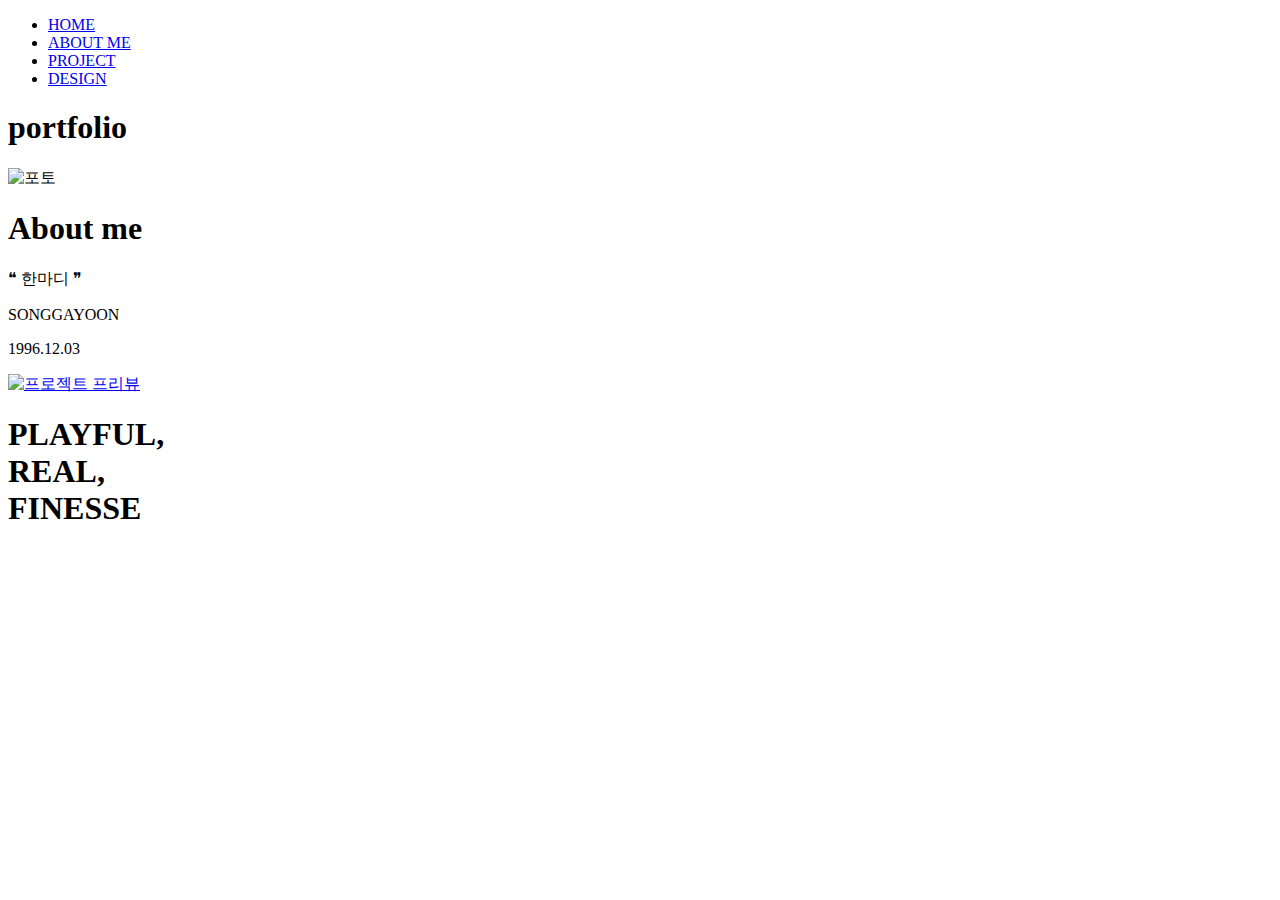
==== pfindex.html @ 0af85158 "수정" ====
<!DOCTYPE html>
<html lang="ko">
<head>
    <meta charset="UTF-8">
    <meta http-equiv="X-UA-Compatible" content="IE=edge">
    <meta name="viewport" content="width=device-width, initial-scale=1.0">
    <title>index</title>
    <link rel="stylesheet" type="text/css" href="https://cdnjs.cloudflare.com/ajax/libs/aos/2.3.4/aos.css">
    <link rel="stylesheet" type="text/css" href="/introp/css/index.css">
</head>
<body>
    <div id="page">
        <div class="section home">
            <nav class="top">
                <ul>
                    <li><a href="#">HOME</a></li>
                    <li><a href="#">ABOUT ME</a></li>
                    <li><a href="#">PROJECT</a></li>
                    <li><a href="#">DESIGN</a></li>
                </ul>
            </nav>
            <div class="content">
                <h1>portfolio</h1>
                <div class="bt"></div>
            </div>
        </div>
        <div class="section aboutme">
            <img src="/introp/imgs/self.png" alt="포토">
            <h1>About me</h1>
            <div class="txtBox">
                <p class="title">❝ 한마디 ❞</p>
                <p>SONGGAYOON</p>
                <p>1996.12.03</p>
            </div>
        </div>
        <div class="section project">
            <div class="preview">
                <a href="https://g-y-gif.github.io/dollop-syrup/c/html/casetify.html" target="_blank"><img src="/introp/imgs/preview.jpg" alt="프로젝트 프리뷰"></a>
            </div>
            <div class="half top50">
                <div class="box">
                    <h1 data-aos="flip-up">PLAYFUL,<br>REAL,<br>FINESSE</h1>
                </div>
            </div>
            <div class="half bottom50"></div>
        </div>   
     </div>
    <script src="https://code.jquery.com/jquery-latest.min.js"></script>
    <script src="https://cdnjs.cloudflare.com/ajax/libs/aos/2.3.4/aos.js"></script>
    <script src="/introp/js/index.js"></script>
</body>
</html>
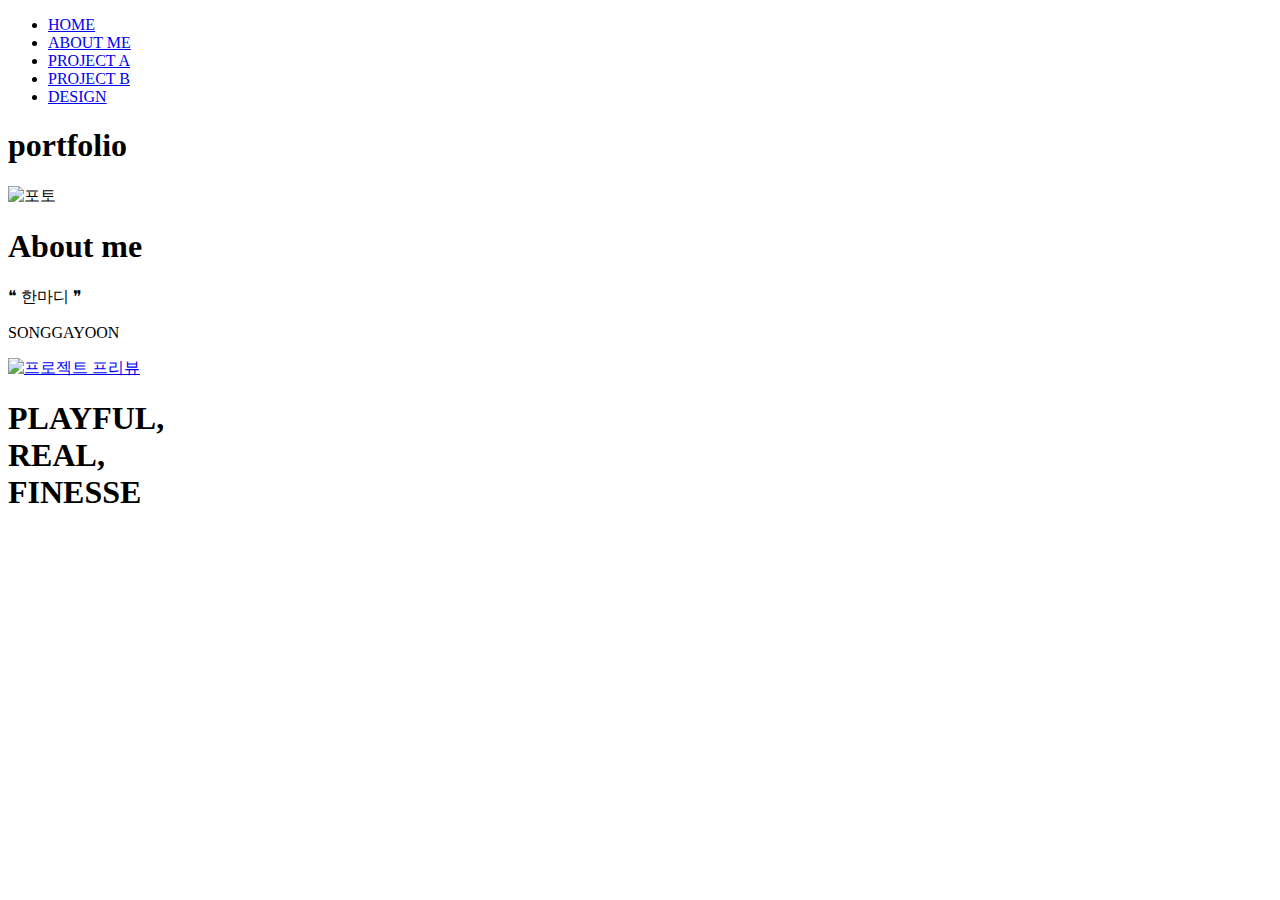
==== commit 6c2357d6: "수정" ====
--- a/pfindex.html
+++ b/pfindex.html
@@ -6,17 +6,18 @@
     <meta name="viewport" content="width=device-width, initial-scale=1.0">
     <title>index</title>
     <link rel="stylesheet" type="text/css" href="https://cdnjs.cloudflare.com/ajax/libs/aos/2.3.4/aos.css">
-    <link rel="stylesheet" type="text/css" href="/introp/css/index.css">
+    <link rel="stylesheet" type="text/css" href="/intropp/css/pfindex.css">
 </head>
 <body>
     <div id="page">
-        <div class="section home">
+        <div id="tab_s01" class="section home">
             <nav class="top">
-                <ul>
-                    <li><a href="#">HOME</a></li>
-                    <li><a href="#">ABOUT ME</a></li>
-                    <li><a href="#">PROJECT</a></li>
-                    <li><a href="#">DESIGN</a></li>
+                <ul class="topvar">
+                    <li><a href="#tab_s01" class="scroll_move">HOME</a></li>
+                    <li><a href="#tab_s02" class="scroll_move">ABOUT ME</a></li>
+                    <li><a href="#tab_s03" class="scroll_move">PROJECT A</a></li>
+                    <li><a href="#tab_s04" class="scroll_move">PROJECT B</a></li>
+                    <li><a href="#tab_s05" class="scroll_move">DESIGN</a></li>
                 </ul>
             </nav>
             <div class="content">
@@ -24,18 +25,18 @@
                 <div class="bt"></div>
             </div>
         </div>
-        <div class="section aboutme">
-            <img src="/introp/imgs/self.png" alt="포토">
+        <div id="tab_s02" class="section aboutme">
+            <img src="/intropp/imgs/self.png" alt="포토">
             <h1>About me</h1>
             <div class="txtBox">
                 <p class="title">❝ 한마디 ❞</p>
                 <p>SONGGAYOON</p>
-                <p>1996.12.03</p>
+                <!-- <p>1996.12.03</p> -->
             </div>
         </div>
-        <div class="section project">
+        <div id="tab_s03" class="section projectA">
             <div class="preview">
-                <a href="https://g-y-gif.github.io/dollop-syrup/c/html/casetify.html" target="_blank"><img src="/introp/imgs/preview.jpg" alt="프로젝트 프리뷰"></a>
+                <a href="https://g-y-gif.github.io/dollop-syrup/c/html/casetify.html" target="_blank"><img src="/intropp/imgs/preview.JPG" alt="프로젝트 프리뷰"></a>
             </div>
             <div class="half top50">
                 <div class="box">
@@ -43,10 +44,17 @@
                 </div>
             </div>
             <div class="half bottom50"></div>
+        </div>
+        <div id="tab_s04" class="section projectB">
+            <div class="half btop50">
+                <div class="box"></div>
+            </div>
+            <div class="half bbttom50"></div>
         </div>   
+        <div class="tab_s05"></div>
      </div>
     <script src="https://code.jquery.com/jquery-latest.min.js"></script>
     <script src="https://cdnjs.cloudflare.com/ajax/libs/aos/2.3.4/aos.js"></script>
-    <script src="/introp/js/index.js"></script>
+    <script src="/intropp/js/pfindex.js"></script>
 </body>
 </html>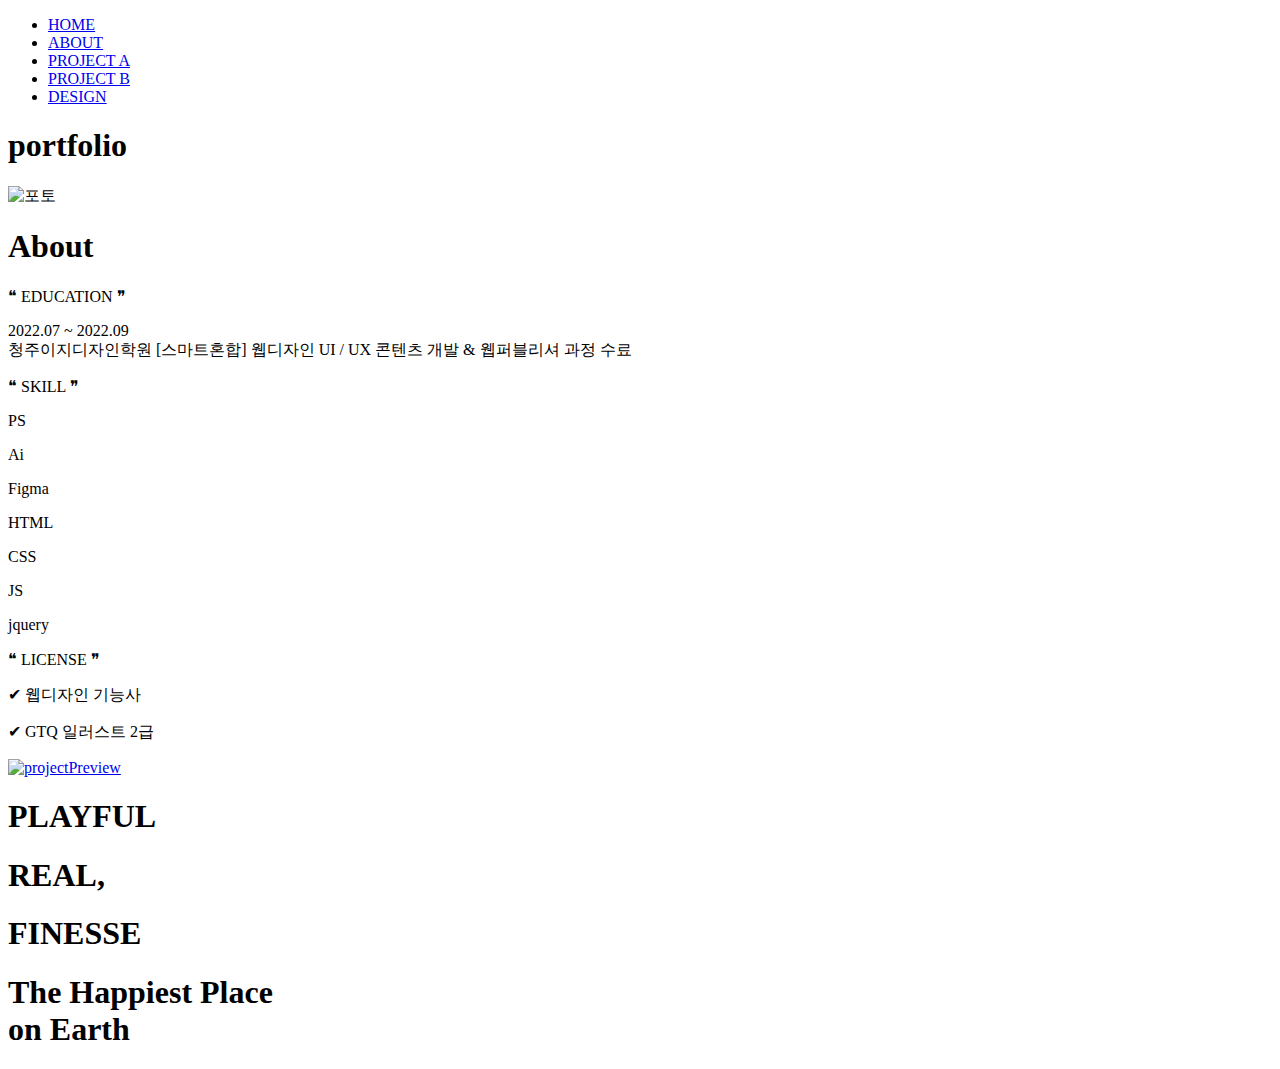
==== commit 8603916e: "수정" ====
--- a/pfindex.html
+++ b/pfindex.html
@@ -4,9 +4,9 @@
     <meta charset="UTF-8">
     <meta http-equiv="X-UA-Compatible" content="IE=edge">
     <meta name="viewport" content="width=device-width, initial-scale=1.0">
-    <title>index</title>
+    <title>portfolio</title>
     <link rel="stylesheet" type="text/css" href="https://cdnjs.cloudflare.com/ajax/libs/aos/2.3.4/aos.css">
-    <link rel="stylesheet" type="text/css" href="/intropp/css/pfindex.css">
+    <link rel="stylesheet" type="text/css" href="../intropp/css/pfindex.css">
 </head>
 <body>
     <div id="page">
@@ -14,7 +14,7 @@
             <nav class="top">
                 <ul class="topvar">
                     <li><a href="#tab_s01" class="scroll_move">HOME</a></li>
-                    <li><a href="#tab_s02" class="scroll_move">ABOUT ME</a></li>
+                    <li><a href="#tab_s02" class="scroll_move">ABOUT</a></li>
                     <li><a href="#tab_s03" class="scroll_move">PROJECT A</a></li>
                     <li><a href="#tab_s04" class="scroll_move">PROJECT B</a></li>
                     <li><a href="#tab_s05" class="scroll_move">DESIGN</a></li>
@@ -25,29 +25,46 @@
                 <div class="bt"></div>
             </div>
         </div>
-        <div id="tab_s02" class="section aboutme">
-            <img src="/intropp/imgs/self.png" alt="포토">
-            <h1>About me</h1>
+        <div id="tab_s02" class="section about">
+            <img src="../intropp/imgs/self.png" alt="포토">
+            <h1>About</h1>
             <div class="txtBox">
-                <p class="title">❝ 한마디 ❞</p>
-                <p>SONGGAYOON</p>
-                <!-- <p>1996.12.03</p> -->
+                <p class="title">❝ EDUCATION ❞</p>
+                <p>2022.07 ~ 2022.09<br>
+                    청주이지디자인학원 [스마트혼합] 웹디자인 UI / UX 콘텐츠 개발 & 웹퍼블리셔 과정 수료</p>
+                <p class="title">❝ SKILL ❞</p>
+                <div class="skillbox">
+                    <p>PS</p>
+                    <p>Ai</p>
+                    <p>Figma</p>
+                    <p>HTML</p>
+                    <p>CSS</p>
+                    <p>JS</p>
+                    <p>jquery</p>
+                </div>
+                <p class="title">❝ LICENSE ❞</p>
+                <p>✔ 웹디자인 기능사</p>
+                <p>✔ GTQ 일러스트 2급</p>
             </div>
         </div>
         <div id="tab_s03" class="section projectA">
             <div class="preview">
-                <a href="https://g-y-gif.github.io/dollop-syrup/c/html/casetify.html" target="_blank"><img src="/intropp/imgs/preview.JPG" alt="프로젝트 프리뷰"></a>
+                <a href="https://g-y-gif.github.io/dollop-syrup/c/html/casetify.html" target="_blank"><img src="../intropp/imgs/preview.JPG" alt="projectPreview"></a>
             </div>
             <div class="half top50">
                 <div class="box">
-                    <h1 data-aos="flip-up">PLAYFUL,<br>REAL,<br>FINESSE</h1>
+                    <h1 data-aos="flip-up" data-aos-duration="400">PLAYFUL</h1>
+                    <h1 data-aos="flip-up" data-aos-duration="600">REAL,</h1>
+                    <h1 data-aos="flip-up" data-aos-duration="800">FINESSE</h1>
                 </div>
             </div>
             <div class="half bottom50"></div>
         </div>
         <div id="tab_s04" class="section projectB">
             <div class="half btop50">
-                <div class="box"></div>
+                <div class="box">
+                    <h1 data-aos="flip-up">The Happiest Place<br>on Earth</h1>
+                </div>
             </div>
             <div class="half bbttom50"></div>
         </div>   
@@ -55,6 +72,6 @@
      </div>
     <script src="https://code.jquery.com/jquery-latest.min.js"></script>
     <script src="https://cdnjs.cloudflare.com/ajax/libs/aos/2.3.4/aos.js"></script>
-    <script src="/intropp/js/pfindex.js"></script>
+    <script src="../intropp/js/pfindex.js"></script>
 </body>
 </html>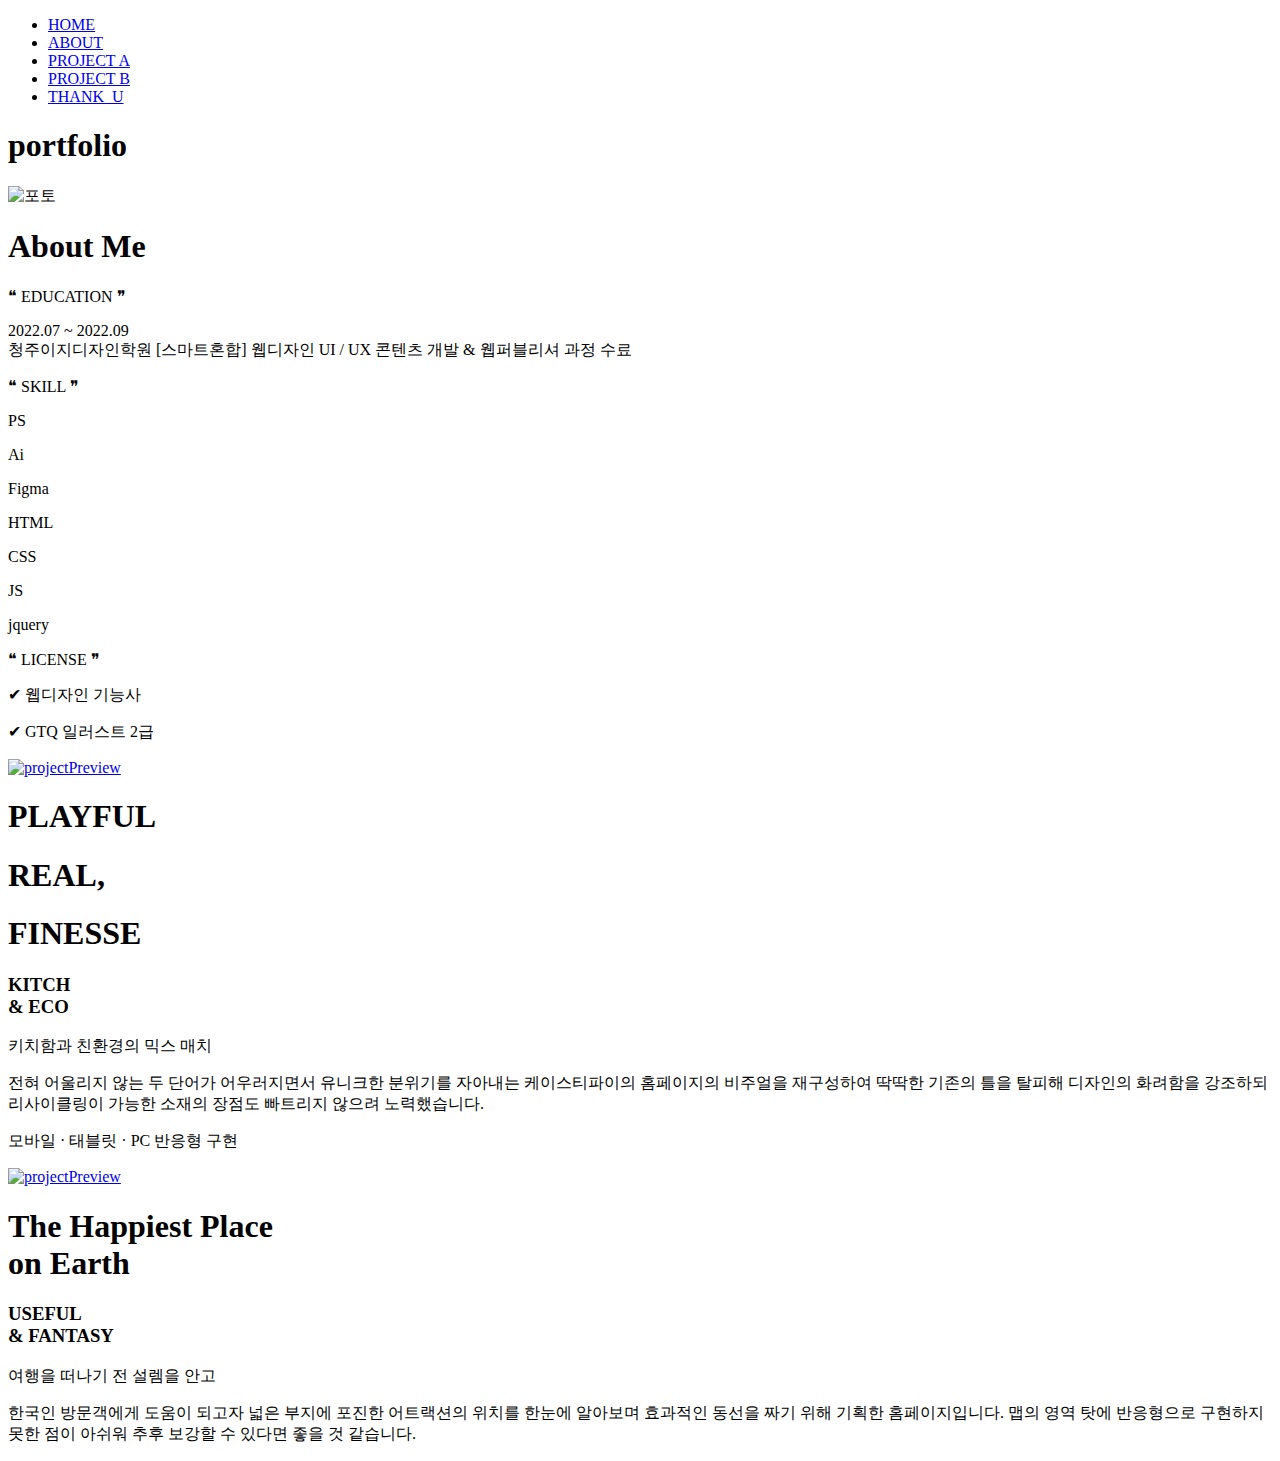
==== commit d449c8ae: "수정" ====
--- a/pfindex.html
+++ b/pfindex.html
@@ -17,7 +17,7 @@
                     <li><a href="#tab_s02" class="scroll_move">ABOUT</a></li>
                     <li><a href="#tab_s03" class="scroll_move">PROJECT A</a></li>
                     <li><a href="#tab_s04" class="scroll_move">PROJECT B</a></li>
-                    <li><a href="#tab_s05" class="scroll_move">DESIGN</a></li>
+                    <li><a href="#tab_s05" class="scroll_move">THANK_U</a></li>
                 </ul>
             </nav>
             <div class="content">
@@ -27,7 +27,7 @@
         </div>
         <div id="tab_s02" class="section about">
             <img src="../intropp/imgs/self.png" alt="포토">
-            <h1>About</h1>
+            <h1>About Me</h1>
             <div class="txtBox">
                 <p class="title">❝ EDUCATION ❞</p>
                 <p>2022.07 ~ 2022.09<br>
@@ -59,14 +59,38 @@
                 </div>
             </div>
             <div class="half bottom50"></div>
+            <div class="titleA">
+                <h3>KITCH<br>
+                & ECO</h3>
+                <p>키치함과 친환경의 믹스 매치</p>
+                <p>전혀 어울리지 않는 두 단어가 어우러지면서 유니크한
+                    분위기를 자아내는 케이스티파이의 홈페이지의 비주얼을 재구성하여 딱딱한 기존의 틀을 탈피해 디자인의 화려함을 강조하되 리사이클링이 가능한 소재의 장점도 빠트리지 않으려 노력했습니다.
+                </p>
+                <p>모바일 · 태블릿 · PC 반응형 구현</p>
+            </div>
+            <div class="imgboxA">
+                <div class="imgbA1"></div>
+                <div class="imgbA2"></div>
+                <div class="imgbA3"></div>
+            </div>
         </div>
         <div id="tab_s04" class="section projectB">
+            <div class="previewB">
+                <a href="https://g-y-gif.github.io/pjdland/" target="_blank"><img src="../intropp/imgs/screenshotprev.jpg" alt="projectPreview"></a>
+            </div>
             <div class="half btop50">
                 <div class="box">
                     <h1 data-aos="flip-up">The Happiest Place<br>on Earth</h1>
                 </div>
             </div>
             <div class="half bbttom50"></div>
+            <div class="titleB">
+                <h3>USEFUL<br>
+                & FANTASY</h3>
+                <p>여행을 떠나기 전 설렘을 안고</p>
+                <p>한국인 방문객에게 도움이 되고자 넓은 부지에 포진한 어트랙션의 위치를 한눈에 알아보며 효과적인 동선을 짜기 위해 기획한 홈페이지입니다. 맵의 영역 탓에 반응형으로 구현하지 못한 점이 아쉬워 추후 보강할 수 있다면 좋을 것 같습니다.
+                </p>
+            </div>
         </div>   
         <div class="tab_s05"></div>
      </div>
